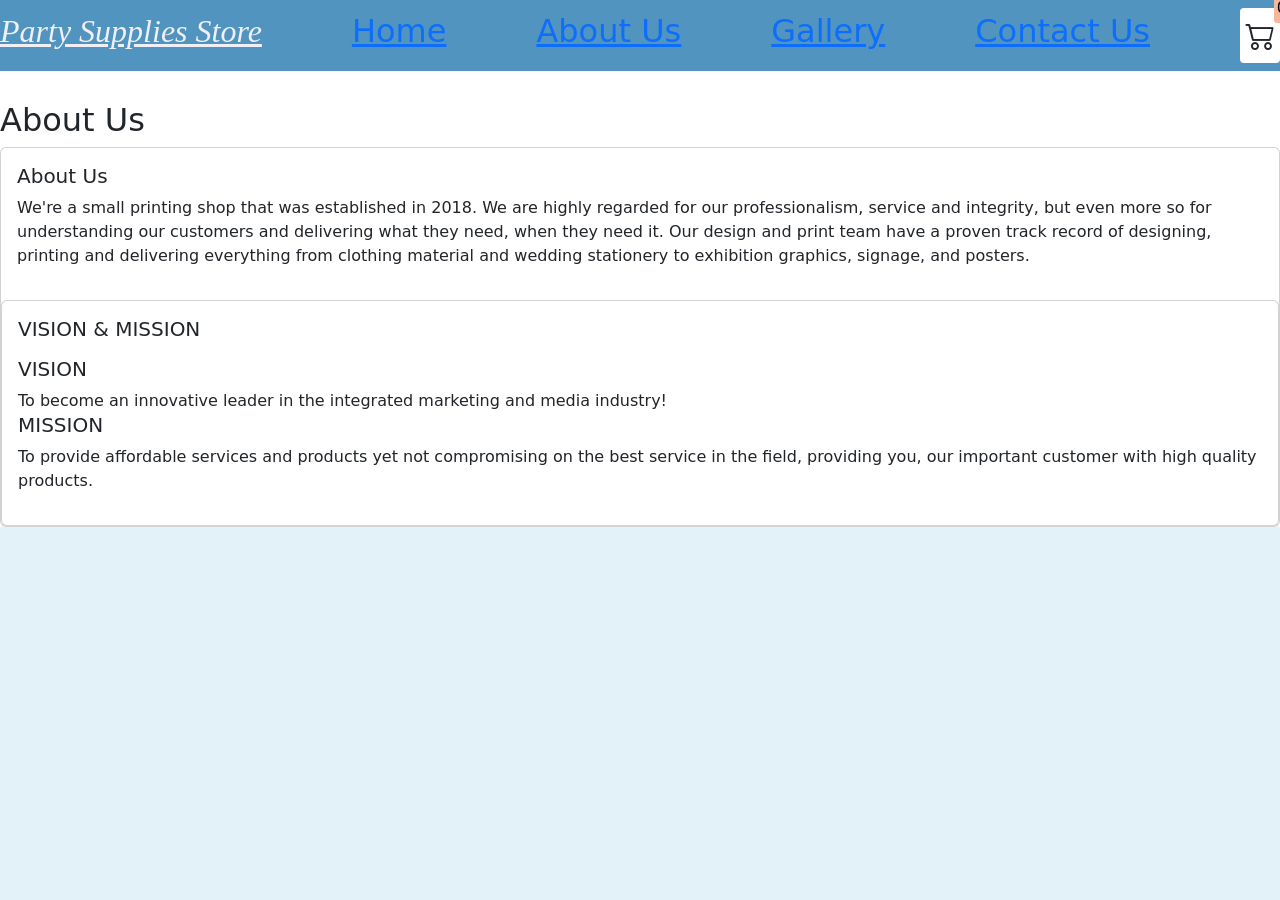
==== aboutUs.html @ 3bf00a7f "updates more items added to the online store" ====
<!DOCTYPE html>
<html lang="en">

<head>
    <meta charset="UTF-8">
    <meta http-equiv="X-UA-Compatible" content="IE=edge">
    <meta name="viewport" content="width=device-width, initial-scale=1.0">
    <title>Handmade by Tebogo</title>
    <link rel="stylesheet" href="Style/style.css">
    <link rel="stylesheet" href="https://cdn.jsdelivr.net/npm/bootstrap-icons@1.10.4/font/bootstrap-icons.css">
    <link href="https://cdn.jsdelivr.net/npm/bootstrap@5.0.2/dist/css/bootstrap.min.css" rel="stylesheet"
    integrity="sha384-EVSTQN3/azprG1Anm3QDgpJLIm9Nao0Yz1ztcQTwFspd3yD65VohhpuuCOmLASjC" crossorigin="anonymous">
</head>

<body>
    <div class="navbar">
        <a class="logo">
            <h2>Party Supplies Store</h2>
        </a>

        <a href="store.html">
            <h2>Home</h2>
        </a>

        <a href="aboutUs.html">
            <h2>About Us</h2>
        </a>

        <a href="gallery.html">
            <h2>Gallery</h2>
        </a>

        <a href="contactUs.html">
            <h2>Contact Us</h2>
        </a>

        <a href="cart.html">
            <div class="cart">
                <i class="bi bi-cart2"></i>
                <div id="cartAmount" class="cartAmount">0</div>
            </div>
        </a>
    </div>

    <div class="cards">
            <h2 class="about" >About Us</h2>
            <div class="card-container row-cols-md-1">
                <div class="card">
                  <div class="card-body">
                    <h5 class="card-title">About Us</h5>
            <p>
                We're a small printing shop that was established in 2018.
                We are highly regarded for our professionalism, service and integrity,
                but even more so for understanding our customers and delivering what they need,
                when they need it. Our design and print team have a proven track record of
                designing, printing and delivering everything from clothing material
                and wedding stationery to exhibition graphics, signage, and posters.
            </p>
        </div>
        <div class="card">
            <div class="card-body">
              <h5 class="card-title">VISION & MISSION</h5>
            <p>
            <h5>VISION</h5>
            To become an innovative leader in the integrated marketing and media industry!
            <br>
            <h5>MISSION</h5>
            To provide affordable services and products yet not compromising on the best service
            in the field, providing you, our important customer with high quality products.
            </p>
        </div>
    </div>
</body>

</html>
---- Style/style.css ----
/**
* ! Changing default styles of the browser
**/
html {
  background-color: #e3f1f9;
}

* {
  margin: 0;
  padding: 0;
  box-sizing: border-box;
}

.welcome {
  background-image: linear-gradient(rgba(0, 0, 0, 0.5), rgba(0, 0, 0, 0.5)),
    url(../Images/wallpaper.jpg);
  height: 30vh;
  background-position: center;
  background-repeat: no-repeat;
  background-size: cover;
  position: relative;
  margin-bottom: 5px;
  opacity: 0.8;
}

.welcome-text {
  text-align: center;
  position: absolute;
  font-size: 30px;
  top: 30%;
  bottom: 50%;
  padding-left: 350px;
  color: #f4ffff;
  opacity: 0.6;
  transition: 0.3s;
}

.welcome-text:hover {
  opacity: 1;
  color:#fff;
}

body {
  font-family: sans-serif;
}

i {
  cursor: pointer;
}

a {
  text-decoration: none;
  color: white;
  font-size: larger;
}



/**
  * ! Navbar Styles are here
  **/

.navbar {
  display: flex;
  flex-direction: row;
  justify-content: space-between;
  background-color: #5094bf;
  color: white;
  padding: 25px 60px;
  margin-bottom: 30px;
}

.logo{
  color: hsl(240, 22%, 95%);
  font-style: italic;
  font-family: 'Times New Roman', Times, serif;
  font-size: 25px;
}

.cart {
  position: relative;
  background-color: #fff;
  color: #212529;
  font-size: 30px;
  padding: 5px;
  border-radius: 4px;
}

.cartAmount {
  position: absolute;
  top: -15px;
  right: -10px;
  font-size: 16px;
  background-color: rgb(248, 182, 154);
  color: rgb(1, 1, 1);
  padding: 3px;
  border-radius: 3px;
}

/**
  * ! Shop items styles are here
  **/

.shop {
  display: grid;
  grid-template-columns: repeat(3, 305px);
  gap: 30px;
  justify-content: center;
  margin-bottom: 50px;

}

@media (max-width: 1000px) {
  .shop {
    grid-template-columns: repeat(2, 305px);
  }
}

@media (max-width: 500px) {
  .shop {
    grid-template-columns: repeat(1, 305px);
  }
}

.items {
  border: 2px solid #0c70c2;
  border-radius: 4px;
  background-color: #fff;

}

.item img {
  width: 100%;
  border-radius: 2px 2px 0 0;
  opacity: 0.6;
  transition: 0.3s;
}

.item img:hover {
  opacity: 1
}

.details {
  display: flex;
  flex-direction: column;
  padding: 10px;
  gap: 10px;
}

.price-quantity {
  display: flex;
  flex-direction: row;
  justify-content: space-between;
  align-items: center;
}

.buttons {
  display: flex;
  flex-direction: row;
  gap: 8px;
  font-size: 16px;
  transition: 0.3s;
}

.buttons:hover {
  font-size: 20px;
}

.bi-dash-lg {
  color: rgb(97, 25, 25);
}

.bi-plus-lg {
  color: rgb(36, 87, 91);
}

/**
  * ! style rules for label and some buttons
  **/

.text-center {
  text-align: center;
  margin-bottom: 20px;
}

.HomeBtn,
.checkout,
.removeAll {
  background-color: #212529;
  color: white;
  border: none;
  padding: 6px;
  border-radius: 3px;
  cursor: pointer;
  margin-top: 10px;
}

.checkout {
  background-color: rgb(34, 116, 149);
  opacity: 0.8;
  transition: 0.3s;
}

.checkout :hover {
  opacity: 1
}


.removeAll {
  background-color: rgb(177, 5, 5);
  opacity: 0.8;
  transition: 0.3s;
}

.removeAll :hover {
  opacity: 1
}

.bi-x-lg {
  color: red;
  font-weight: bold;
}

/**
  * ! style rules for shopping-cart
  **/

.shopping-cart {
  display: grid;
  grid-template-columns: repeat(1, 320px);
  justify-content: center;
  gap: 15px;
}

/**
  * ! style rules for cart-item
  **/

.cart-item {
  border: 2px solid #0ffbf7;
  border-radius: 5px;
  display: flex;
}

.title-price-x {
  width: 195px;
  display: flex;
  align-items: center;
  justify-content: space-between;
  /* border: 2px solid red; */
}

.title-price {
  display: flex;
  align-items: center;
  gap: 10px;
}

.cart-item-price {
  background-color: #212529;
  color: white;
  border-radius: 4px;
  padding: 3px 6px;
}
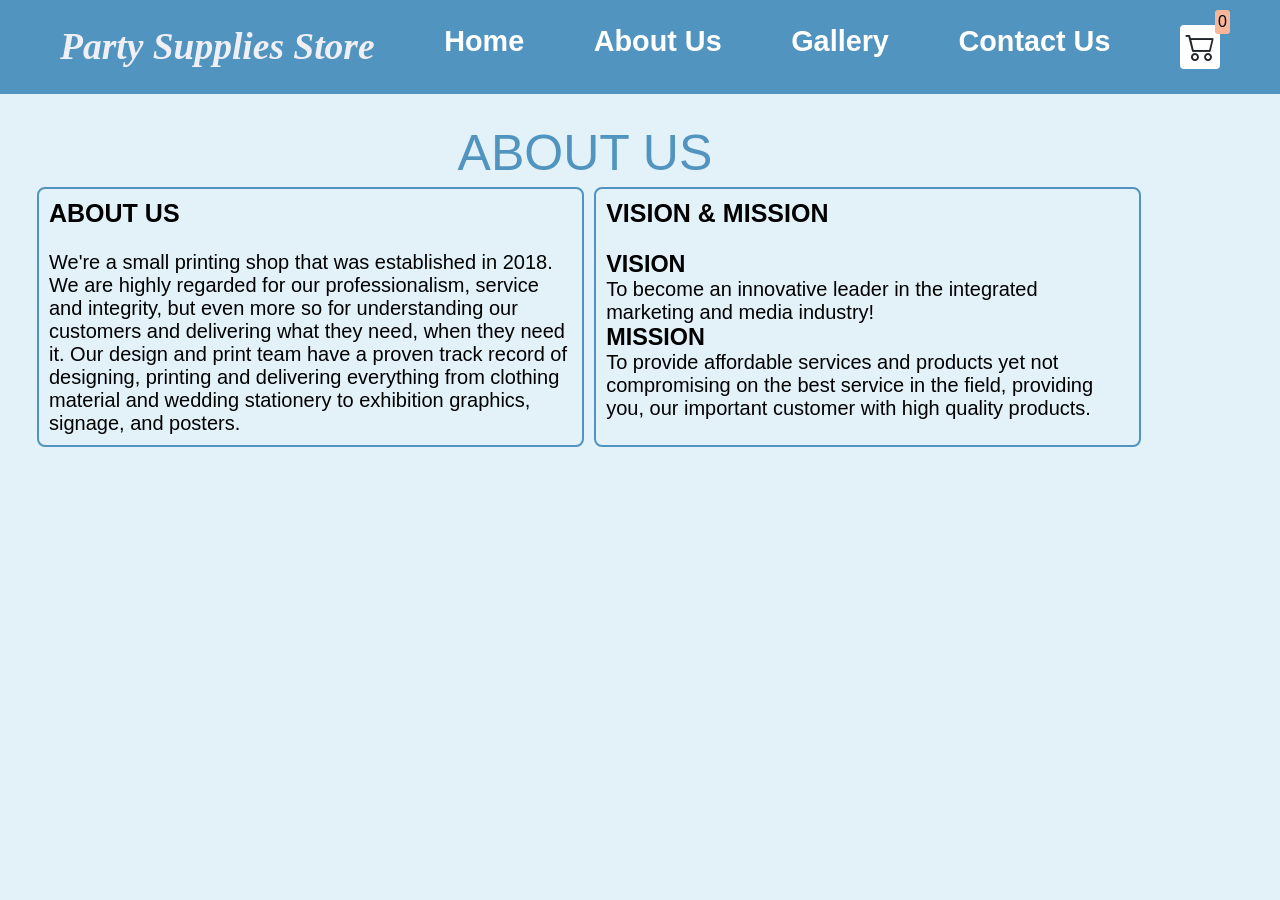
==== commit 024cabef: "updates more work done on the website" ====
--- a/aboutUs.html
+++ b/aboutUs.html
@@ -8,8 +8,6 @@
     <title>Handmade by Tebogo</title>
     <link rel="stylesheet" href="Style/style.css">
     <link rel="stylesheet" href="https://cdn.jsdelivr.net/npm/bootstrap-icons@1.10.4/font/bootstrap-icons.css">
-    <link href="https://cdn.jsdelivr.net/npm/bootstrap@5.0.2/dist/css/bootstrap.min.css" rel="stylesheet"
-    integrity="sha384-EVSTQN3/azprG1Anm3QDgpJLIm9Nao0Yz1ztcQTwFspd3yD65VohhpuuCOmLASjC" crossorigin="anonymous">
 </head>
 
 <body>
@@ -42,34 +40,47 @@
         </a>
     </div>
 
-    <div class="cards">
-            <h2 class="about" >About Us</h2>
-            <div class="card-container row-cols-md-1">
-                <div class="card">
-                  <div class="card-body">
-                    <h5 class="card-title">About Us</h5>
-            <p>
-                We're a small printing shop that was established in 2018.
-                We are highly regarded for our professionalism, service and integrity,
-                but even more so for understanding our customers and delivering what they need,
-                when they need it. Our design and print team have a proven track record of
-                designing, printing and delivering everything from clothing material
-                and wedding stationery to exhibition graphics, signage, and posters.
-            </p>
+    <div class="card-wrapper">
+       <div class="card-heading">
+        <p>
+            ABOUT US
+        </p>
+       </div>
+        <div class="card-container">
+            <div class="card">
+                <div class="card-body">
+                    <p class="card-title" id="heading">
+                            ABOUT US
+                        </p>
+                    <br>
+                    <p>
+                        We're a small printing shop that was established in 2018.
+                        We are highly regarded for our professionalism, service and integrity,
+                        but even more so for understanding our customers and delivering what they need,
+                        when they need it. Our design and print team have a proven track record of
+                        designing, printing and delivering everything from clothing material
+                        and wedding stationery to exhibition graphics, signage, and posters.
+                    </p>
+                </div>
+            </div>
+            <br>
+            <div class="card">
+                <div class="card-body">
+                    <p class="card-title" id="heading">
+                        VISION & MISSION
+                    </p>
+                    <br>
+                    <h3>VISION</h3>
+                    To become an innovative leader in the integrated marketing and media industry!
+
+                    <h3>MISSION</h3>
+                    To provide affordable services and products yet not compromising on the best service
+                    in the field, providing you, our important customer with high quality products.
+
+                </div>
+            </div>
         </div>
-        <div class="card">
-            <div class="card-body">
-              <h5 class="card-title">VISION & MISSION</h5>
-            <p>
-            <h5>VISION</h5>
-            To become an innovative leader in the integrated marketing and media industry!
-            <br>
-            <h5>MISSION</h5>
-            To provide affordable services and products yet not compromising on the best service
-            in the field, providing you, our important customer with high quality products.
-            </p>
-        </div>
-    </div>
+    </div>    
 </body>
 
 </html>
--- a/Style/style.css
+++ b/Style/style.css
@@ -14,7 +14,7 @@
 .welcome {
   background-image: linear-gradient(rgba(0, 0, 0, 0.5), rgba(0, 0, 0, 0.5)),
     url(../Images/wallpaper.jpg);
-  height: 30vh;
+  height: 40vh;
   background-position: center;
   background-repeat: no-repeat;
   background-size: cover;
@@ -24,16 +24,16 @@
 }
 
 .welcome-text {
-  text-align: center;
-  position: absolute;
-  font-size: 30px;
-  top: 30%;
-  bottom: 50%;
-  padding-left: 350px;
+  font-size: 6rem;
+  padding: 5%;
+  display: flex;
+  flex-direction: row;
+  justify-content: center;
   color: #f4ffff;
   opacity: 0.6;
   transition: 0.3s;
 }
+
 
 .welcome-text:hover {
   opacity: 1;
@@ -103,8 +103,8 @@
 
 .shop {
   display: grid;
-  grid-template-columns: repeat(3, 305px);
-  gap: 30px;
+  grid-template-columns: repeat(6, 340px);
+  gap: 10px;
   justify-content: center;
   margin-bottom: 50px;
 
@@ -263,3 +263,67 @@
   padding: 3px 6px;
 }
 
+.card-wrapper{
+  width: 95%;
+  align-items: center;
+  justify-content: space-between;
+  display: block;
+  margin: 0% auto;
+
+}
+
+.card-heading{
+  width: 30%;
+  margin: 0% auto;
+  display: block;
+  font-size: 50px;
+  color: #5094bf;
+  justify-content: center;
+}
+
+#heading {
+  font-size: 25px;
+  font-weight: bold;
+  justify-content: center;
+}
+
+.card {
+  font-size: 20px;
+  width: 45%;
+  justify-content: space-between;
+  padding: 10px;
+  margin: 5px;
+  border: 2px  #5094bf;
+  border-radius: 8px;
+  border-style:solid;
+}
+
+.card-container {
+ margin: 0 auto;
+ display: flex;
+ flex-direction: row;
+ 
+ flex-wrap: wrap;
+}
+
+.card-title {
+  margin: 0 auto;
+  display: block;
+}
+
+.gallery-intro{
+  font-size: 30px;
+  flex-wrap: wrap;
+  color: #5094bf;
+  font-family:fantasy;
+  margin-bottom: 20px;
+  display: flex;
+  flex-direction: row;
+  justify-content: center;
+}
+
+.item {
+  border: 1px  #5094bf;
+  border-radius: 8px;
+  border-style:solid;
+}
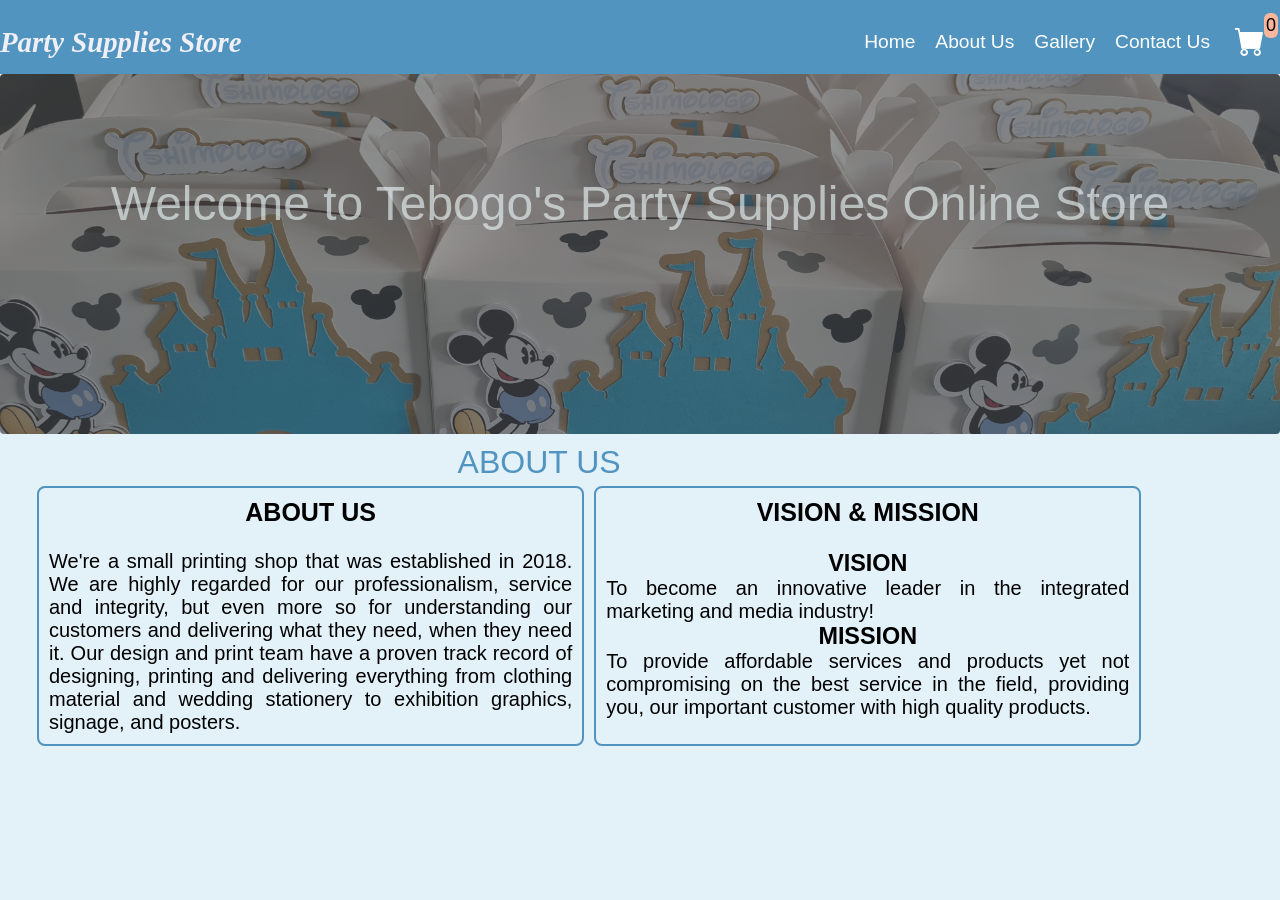
==== commit 688d133c: "updates hamburger menu added" ====
--- a/aboutUs.html
+++ b/aboutUs.html
@@ -13,32 +13,48 @@
 <body>
     <div class="navbar">
         <a class="logo">
-            <h2>Party Supplies Store</h2>
+          <h2>Party Supplies Store</h2>
         </a>
-
+        <button class="hamburger" id="hamburger">
+          <i class="bi bi-list"></i>
+        </button>
+      <ul class="nav-ul" id="nav-ul">
+        <li>
         <a href="store.html">
-            <h2>Home</h2>
+          <p>Home</p>
         </a>
-
+      </li>
+      <li>
         <a href="aboutUs.html">
-            <h2>About Us</h2>
+          <p>About Us</p>
         </a>
-
+      </li>
+      <li>
         <a href="gallery.html">
-            <h2>Gallery</h2>
+          <p>Gallery</p>
         </a>
-
+      </li>
+      <li>
         <a href="contactUs.html">
-            <h2>Contact Us</h2>
+          <p>Contact Us</p>
         </a>
-
+      </li>
+      <li>
         <a href="cart.html">
-            <div class="cart">
-                <i class="bi bi-cart2"></i>
-                <div id="cartAmount" class="cartAmount">0</div>
-            </div>
+          <div class="cart">
+            <i class="bi bi-cart-fill"></i>
+            <div id="cartAmount" class="cartAmount">0</div>
+          </div>
         </a>
-    </div>
+      </li>
+      </div>
+    
+      <div class="welcome">
+        <p class="welcome-text">
+            Welcome to Tebogo's Party Supplies Online Store
+        </p>
+      </ul>
+      </div>
 
     <div class="card-wrapper">
        <div class="card-heading">
@@ -48,11 +64,13 @@
        </div>
         <div class="card-container">
             <div class="card">
-                <div class="card-body">
+                <div class="ard-title">
                     <p class="card-title" id="heading">
                             ABOUT US
                         </p>
-                    <br>
+                </div>
+                <br>
+                <div class="card-body">
                     <p>
                         We're a small printing shop that was established in 2018.
                         We are highly regarded for our professionalism, service and integrity,
@@ -65,22 +83,25 @@
             </div>
             <br>
             <div class="card">
-                <div class="card-body">
+                <div class="card-title">
                     <p class="card-title" id="heading">
                         VISION & MISSION
                     </p>
+                </div>
                     <br>
-                    <h3>VISION</h3>
+                <div class="card-body">
+                    <h3 class="card-title">VISION</h3>
                     To become an innovative leader in the integrated marketing and media industry!
-
-                    <h3>MISSION</h3>
+                    <br>
+                    <h3 class="card-title">MISSION</h3>
                     To provide affordable services and products yet not compromising on the best service
                     in the field, providing you, our important customer with high quality products.
-
                 </div>
             </div>
         </div>
-    </div>    
+    </div>   
+    
+<script src="Script/navbar.js"></script>
 </body>
 
 </html>
--- a/Style/style.css
+++ b/Style/style.css
@@ -1,6 +1,3 @@
-/**
-* ! Changing default styles of the browser
-**/
 html {
   background-color: #e3f1f9;
 }
@@ -19,13 +16,15 @@
   background-repeat: no-repeat;
   background-size: cover;
   position: relative;
-  margin-bottom: 5px;
+  margin-bottom: 10px;
   opacity: 0.8;
+  border-radius: 4px;
 }
 
 .welcome-text {
-  font-size: 6rem;
-  padding: 5%;
+  font-size: 3rem;
+  text-align: center;
+  padding: 8%;
   display: flex;
   flex-direction: row;
   justify-content: center;
@@ -33,7 +32,6 @@
   opacity: 0.6;
   transition: 0.3s;
 }
-
 
 .welcome-text:hover {
   opacity: 1;
@@ -54,33 +52,61 @@
   font-size: larger;
 }
 
-
-
-/**
-  * ! Navbar Styles are here
-  **/
+/* .navbar {
+  display: flex;
+  flex-direction: row;
+  justify-content: space-between;
+  background-color: #5094bf;
+  color: white;
+  padding: 25px 60px;
+  margin-bottom: 2px;
+  border-radius: 4px;
+} */
 
 .navbar {
   display: flex;
-  flex-direction: row;
-  justify-content: space-between;
+  flex-wrap: wrap;
+  align-items: center;
+  justify-content: space-between;
+  padding:20 px;
+  padding-top: 10px;
   background-color: #5094bf;
-  color: white;
-  padding: 25px 60px;
-  margin-bottom: 30px;
+}
+
+.nav-ul {
+  display: flex;
+  align-items: center;
+  justify-content: space-between;
+  padding: 0;
+  list-style-type: none;
+}
+
+.nav-ul li a {
+  display: inline-block;
+  color: white;
+  padding: 10px 10px;
+  text-decoration: none;
+}
+
+.hamburger {
+  background-color: transparent;
+  border: 0;
+  display: none;
+  color: white;
+  font-size: 40px;
+  /* cursor: pointer; */
 }
 
 .logo{
   color: hsl(240, 22%, 95%);
   font-style: italic;
   font-family: 'Times New Roman', Times, serif;
-  font-size: 25px;
-}
-
+
+}
+ 
 .cart {
   position: relative;
-  background-color: #fff;
-  color: #212529;
+  color: #fff;
   font-size: 30px;
   padding: 5px;
   border-radius: 4px;
@@ -88,18 +114,14 @@
 
 .cartAmount {
   position: absolute;
-  top: -15px;
-  right: -10px;
-  font-size: 16px;
+  top: -7px;
+  right: -8px;
+  font-size: 18px;
   background-color: rgb(248, 182, 154);
   color: rgb(1, 1, 1);
-  padding: 3px;
-  border-radius: 3px;
-}
-
-/**
-  * ! Shop items styles are here
-  **/
+  padding: 2px;
+  border-radius: 6px;
+}
 
 .shop {
   display: grid;
@@ -110,21 +132,9 @@
 
 }
 
-@media (max-width: 1000px) {
-  .shop {
-    grid-template-columns: repeat(2, 305px);
-  }
-}
-
-@media (max-width: 500px) {
-  .shop {
-    grid-template-columns: repeat(1, 305px);
-  }
-}
-
 .items {
   border: 2px solid #0c70c2;
-  border-radius: 4px;
+  border-radius: 10px;
   background-color: #fff;
 
 }
@@ -132,7 +142,7 @@
 .item img {
   width: 100%;
   border-radius: 2px 2px 0 0;
-  opacity: 0.6;
+  opacity: 0.9;
   transition: 0.3s;
 }
 
@@ -276,7 +286,7 @@
   width: 30%;
   margin: 0% auto;
   display: block;
-  font-size: 50px;
+  font-size: 2rem;
   color: #5094bf;
   justify-content: center;
 }
@@ -309,6 +319,11 @@
 .card-title {
   margin: 0 auto;
   display: block;
+  text-align: center;
+}
+
+.card-body {
+  text-align: justify;
 }
 
 .gallery-intro{
@@ -322,8 +337,53 @@
   justify-content: center;
 }
 
+.galleryImg:hover {
+  width: 15%;
+}
+
 .item {
   border: 1px  #5094bf;
   border-radius: 8px;
   border-style:solid;
+}
+
+@media (max-width: 1000px) {
+.nav-ul {
+  display: none;
+  flex-direction: column;
+  width: 100%;
+}
+
+.nav-ul.show {
+  display: flex;
+}
+
+.hamburger {
+  display: block;
+}
+
+  .shop {
+    grid-template-columns: repeat(2, 340px);
+  }
+
+.card-container {
+  display: flex;
+  flex-direction: column;
+}
+
+.card-heading{
+  width: 100%;
+  text-align: center;
+}
+
+.card {
+  width: 100%;
+}
+
+
+}
+@media (max-width: 500px) {
+  .shop {
+    grid-template-columns: repeat(1, 340px);
+  }
 }
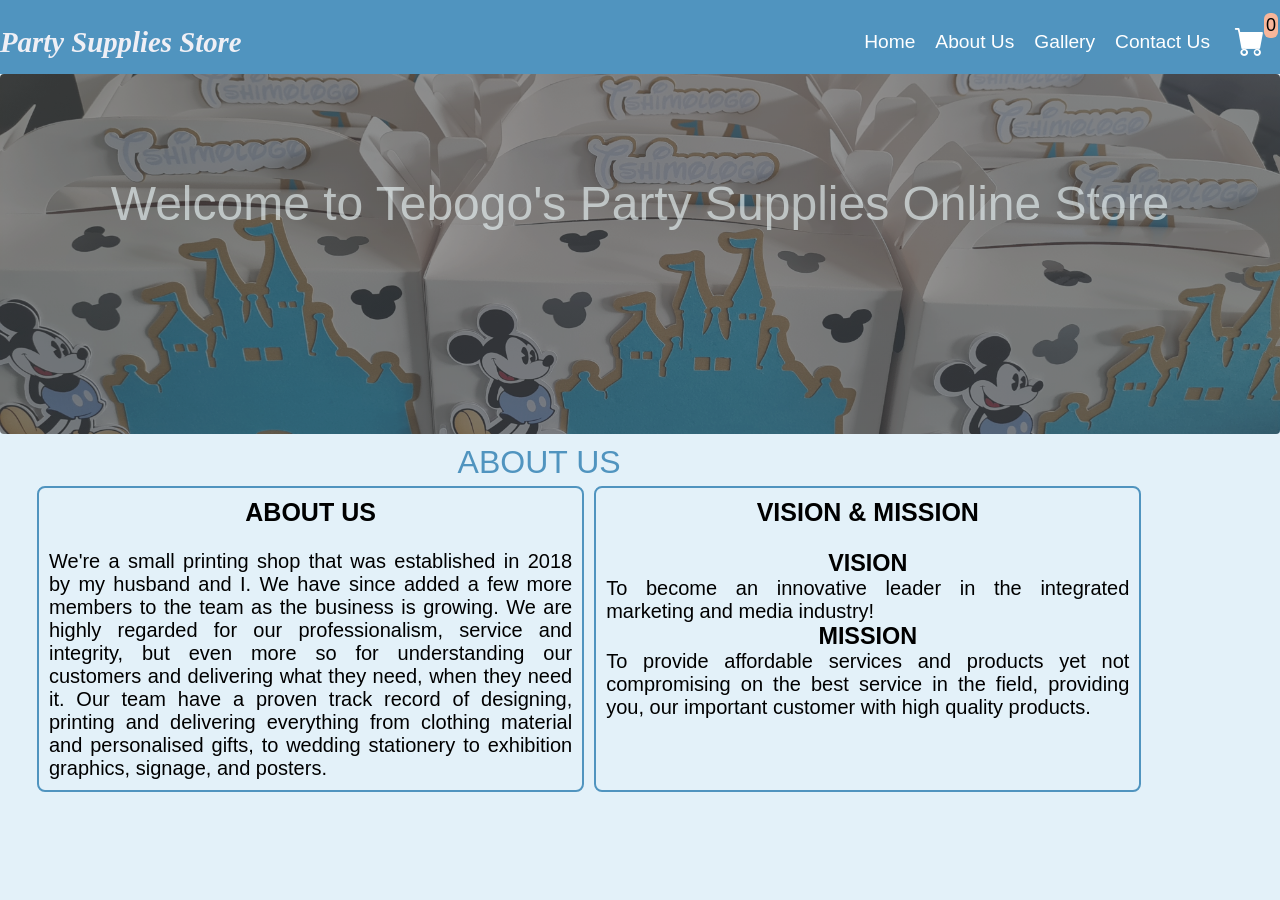
==== commit 5cfa033d: "Contact us page worked on the contact us page and did minor edits to existing store page" ====
--- a/aboutUs.html
+++ b/aboutUs.html
@@ -72,12 +72,14 @@
                 <br>
                 <div class="card-body">
                     <p>
-                        We're a small printing shop that was established in 2018.
+                        We're a small printing shop that was established in 2018 by my husband and I. 
+                        We have since added a few more members to the team as the business is growing.
                         We are highly regarded for our professionalism, service and integrity,
                         but even more so for understanding our customers and delivering what they need,
-                        when they need it. Our design and print team have a proven track record of
+                        when they need it. Our team have a proven track record of
                         designing, printing and delivering everything from clothing material
-                        and wedding stationery to exhibition graphics, signage, and posters.
+                        and personalised gifts, to wedding stationery to exhibition graphics,
+                         signage, and posters.
                     </p>
                 </div>
             </div>
@@ -102,6 +104,7 @@
     </div>   
     
 <script src="Script/navbar.js"></script>
+
 </body>
 
 </html>
--- a/Style/style.css
+++ b/Style/style.css
@@ -193,14 +193,15 @@
   margin-bottom: 20px;
 }
 
-.HomeBtn,
+.homeBtn,
 .checkout,
 .removeAll {
-  background-color: #212529;
+  background-color: #154b6d;
+  font-size: 20px;
   color: white;
   border: none;
   padding: 6px;
-  border-radius: 3px;
+  border-radius: 6px;
   cursor: pointer;
   margin-top: 10px;
 }
@@ -247,7 +248,7 @@
   **/
 
 .cart-item {
-  border: 2px solid #0ffbf7;
+  border: 2px solid #3c6a7d;
   border-radius: 5px;
   display: flex;
 }
@@ -312,7 +313,6 @@
  margin: 0 auto;
  display: flex;
  flex-direction: row;
- 
  flex-wrap: wrap;
 }
 
@@ -345,6 +345,74 @@
   border: 1px  #5094bf;
   border-radius: 8px;
   border-style:solid;
+}
+
+iframe {
+  width:100%;
+  height:30vh;
+}
+
+.adress {
+  display: flex;
+  flex-direction: row;
+  flex-wrap: wrap;
+  justify-content: center;
+  padding-top: 40px;
+  font-size: 30px;
+}
+.left{
+  width: 40%;
+  font-size: 30px;
+}
+
+.left i{
+  color: #0c70c2;
+  
+}
+
+.right {
+  width: 40%;
+  justify-content: center;
+}
+
+.right p {
+  font-size: 20px;
+}
+
+.right h2 {
+  color:#5094bf;
+  
+}
+
+#field {
+  height: 3rem;
+  font-size: 30px;
+}
+
+.form-label{
+  color:#5094bf;
+  font-size: 30px;
+}
+
+#message {
+  height: 10rem;
+  font-size: 30px;
+  font-family: Verdana, Geneva, Tahoma, sans-serif;
+}
+
+.btn {
+  font-size: 30px;
+  padding: 8px;
+  border-radius: 8px;
+  background-color: #154b6d;
+  color: #fff;
+  cursor: pointer;
+}
+
+.form-control {
+  width: 100%;
+  border-radius: 8px;
+  padding: 8px;
 }
 
 @media (max-width: 1000px) {
@@ -380,6 +448,30 @@
   width: 100%;
 }
 
+.adress{
+  justify-content: center;
+  text-align: center;
+}
+
+.left {
+  padding-top: 20px;
+  width: 90%;
+  font-size: 20px;
+}
+
+.right {
+  width: 90%;
+}
+
+.right p {
+  font-size: 20px;
+  padding-bottom: 10px;
+}
+
+.right h2 {
+ font-size: 40px;
+  margin-top: 15px;
+}
 
 }
 @media (max-width: 500px) {
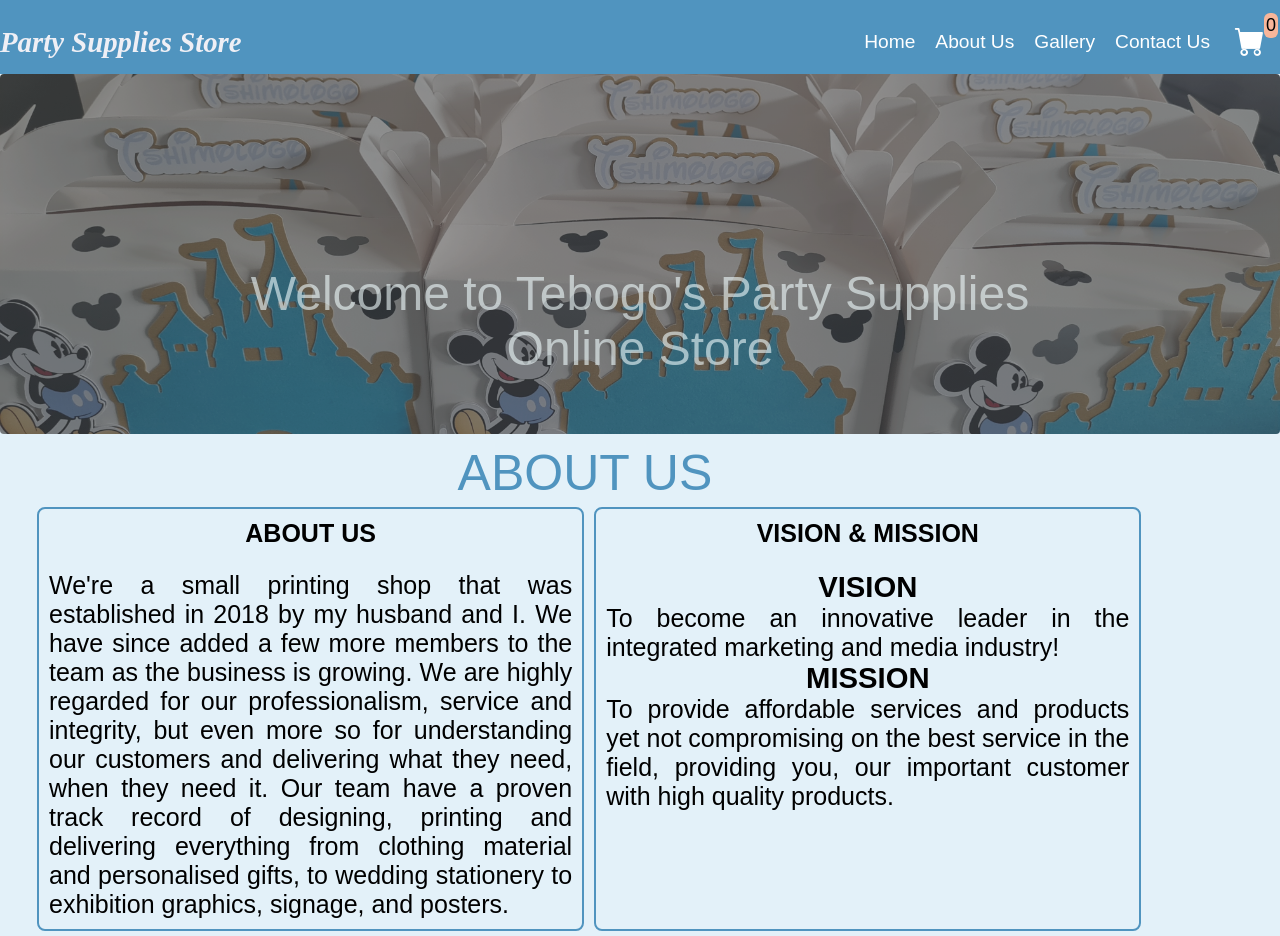
==== commit 760db722: "Modal and housekeeping Edited the modal. Added some comments and tidied up the cod" ====
--- a/aboutUs.html
+++ b/aboutUs.html
@@ -2,24 +2,24 @@
 <html lang="en">
 
 <head>
-    <meta charset="UTF-8">
-    <meta http-equiv="X-UA-Compatible" content="IE=edge">
-    <meta name="viewport" content="width=device-width, initial-scale=1.0">
-    <title>Handmade by Tebogo</title>
-    <link rel="stylesheet" href="Style/style.css">
-    <link rel="stylesheet" href="https://cdn.jsdelivr.net/npm/bootstrap-icons@1.10.4/font/bootstrap-icons.css">
+  <meta charset="UTF-8">
+  <meta http-equiv="X-UA-Compatible" content="IE=edge">
+  <meta name="viewport" content="width=device-width, initial-scale=1.0">
+  <title>Handmade by Tebogo</title>
+  <link rel="stylesheet" href="Style/style.css">
+  <link rel="stylesheet" href="https://cdn.jsdelivr.net/npm/bootstrap-icons@1.10.4/font/bootstrap-icons.css">
 </head>
 
 <body>
-    <div class="navbar">
-        <a class="logo">
-          <h2>Party Supplies Store</h2>
-        </a>
-        <button class="hamburger" id="hamburger">
-          <i class="bi bi-list"></i>
-        </button>
-      <ul class="nav-ul" id="nav-ul">
-        <li>
+  <div class="navbar">
+    <a class="logo">
+      <h2>Party Supplies Store</h2>
+    </a>
+    <button class="hamburger" id="hamburger">
+      <i class="bi bi-list"></i>
+    </button>
+    <ul class="nav-ul" id="nav-ul">
+      <li>
         <a href="store.html">
           <p>Home</p>
         </a>
@@ -47,64 +47,64 @@
           </div>
         </a>
       </li>
+  </div>
+
+  <div class="welcome">
+    <p class="welcome-text">
+      Welcome to Tebogo's Party Supplies Online Store
+    </p>
+    </ul>
+  </div>
+
+  <div class="card-wrapper">
+    <div class="card-heading">
+      <p>
+        ABOUT US
+      </p>
+    </div>
+    <div class="card-container">
+      <div class="card">
+        <div class="ard-title">
+          <h3 class="card-title" id="heading">
+            ABOUT US
+          </h3>
+        </div>
+        <br>
+        <div class="card-body">
+          <p>
+            We're a small printing shop that was established in 2018 by my husband and I.
+            We have since added a few more members to the team as the business is growing.
+            We are highly regarded for our professionalism, service and integrity,
+            but even more so for understanding our customers and delivering what they need,
+            when they need it. Our team have a proven track record of
+            designing, printing and delivering everything from clothing material
+            and personalised gifts, to wedding stationery to exhibition graphics,
+            signage, and posters.
+          </p>
+        </div>
       </div>
-    
-      <div class="welcome">
-        <p class="welcome-text">
-            Welcome to Tebogo's Party Supplies Online Store
-        </p>
-      </ul>
+      <br>
+      <div class="card">
+        <div class="card-title">
+          <p class="card-title" id="heading">
+            VISION & MISSION
+          </p>
+        </div>
+        <br>
+        <div class="card-body">
+          <h3 class="card-title">VISION</h3>
+          To become an innovative leader in the integrated marketing and media industry!
+          <br>
+          <h3 class="card-title">MISSION</h3>
+          To provide affordable services and products yet not compromising on the best service
+          in the field, providing you, our important customer with high quality products.
+        </div>
       </div>
+    </div>
+  </div>
 
-    <div class="card-wrapper">
-       <div class="card-heading">
-        <p>
-            ABOUT US
-        </p>
-       </div>
-        <div class="card-container">
-            <div class="card">
-                <div class="ard-title">
-                    <p class="card-title" id="heading">
-                            ABOUT US
-                        </p>
-                </div>
-                <br>
-                <div class="card-body">
-                    <p>
-                        We're a small printing shop that was established in 2018 by my husband and I. 
-                        We have since added a few more members to the team as the business is growing.
-                        We are highly regarded for our professionalism, service and integrity,
-                        but even more so for understanding our customers and delivering what they need,
-                        when they need it. Our team have a proven track record of
-                        designing, printing and delivering everything from clothing material
-                        and personalised gifts, to wedding stationery to exhibition graphics,
-                         signage, and posters.
-                    </p>
-                </div>
-            </div>
-            <br>
-            <div class="card">
-                <div class="card-title">
-                    <p class="card-title" id="heading">
-                        VISION & MISSION
-                    </p>
-                </div>
-                    <br>
-                <div class="card-body">
-                    <h3 class="card-title">VISION</h3>
-                    To become an innovative leader in the integrated marketing and media industry!
-                    <br>
-                    <h3 class="card-title">MISSION</h3>
-                    To provide affordable services and products yet not compromising on the best service
-                    in the field, providing you, our important customer with high quality products.
-                </div>
-            </div>
-        </div>
-    </div>   
-    
-<script src="Script/navbar.js"></script>
-
+  <script src="Script/navbar.js"></script>
+  <script src="Script/cart.js"></script>
 </body>
 
 </html>
--- a/Style/style.css
+++ b/Style/style.css
@@ -8,6 +8,7 @@
   box-sizing: border-box;
 }
 
+/* Styling the welcome strip */
 .welcome {
   background-image: linear-gradient(rgba(0, 0, 0, 0.5), rgba(0, 0, 0, 0.5)),
     url(../Images/wallpaper.jpg);
@@ -24,7 +25,7 @@
 .welcome-text {
   font-size: 3rem;
   text-align: center;
-  padding: 8%;
+  padding: 15%;
   display: flex;
   flex-direction: row;
   justify-content: center;
@@ -35,7 +36,7 @@
 
 .welcome-text:hover {
   opacity: 1;
-  color:#fff;
+  color: #fff;
 }
 
 body {
@@ -52,23 +53,14 @@
   font-size: larger;
 }
 
-/* .navbar {
-  display: flex;
-  flex-direction: row;
-  justify-content: space-between;
-  background-color: #5094bf;
-  color: white;
-  padding: 25px 60px;
-  margin-bottom: 2px;
-  border-radius: 4px;
-} */
+/* Styling the navigation bar */
 
 .navbar {
   display: flex;
   flex-wrap: wrap;
   align-items: center;
   justify-content: space-between;
-  padding:20 px;
+  padding: 20 px;
   padding-top: 10px;
   background-color: #5094bf;
 }
@@ -94,16 +86,15 @@
   display: none;
   color: white;
   font-size: 40px;
-  /* cursor: pointer; */
-}
-
-.logo{
+}
+
+.logo {
   color: hsl(240, 22%, 95%);
   font-style: italic;
   font-family: 'Times New Roman', Times, serif;
-
-}
- 
+}
+
+/* Styling the cart */
 .cart {
   position: relative;
   color: #fff;
@@ -129,14 +120,12 @@
   gap: 10px;
   justify-content: center;
   margin-bottom: 50px;
-
 }
 
 .items {
   border: 2px solid #0c70c2;
   border-radius: 10px;
   background-color: #fff;
-
 }
 
 .item img {
@@ -157,6 +146,11 @@
   gap: 10px;
 }
 
+.details .buttons {
+  font-size: 15px;
+  padding-bottom: 10px;
+}
+
 .price-quantity {
   display: flex;
   flex-direction: row;
@@ -184,9 +178,10 @@
   color: rgb(36, 87, 91);
 }
 
-/**
-  * ! style rules for label and some buttons
-  **/
+.bi-trash3-fill {
+  color: #154b6d;
+  font-size: 25px;
+}
 
 .text-center {
   text-align: center;
@@ -232,10 +227,6 @@
   font-weight: bold;
 }
 
-/**
-  * ! style rules for shopping-cart
-  **/
-
 .shopping-cart {
   display: grid;
   grid-template-columns: repeat(1, 320px);
@@ -243,10 +234,6 @@
   gap: 15px;
 }
 
-/**
-  * ! style rules for cart-item
-  **/
-
 .cart-item {
   border: 2px solid #3c6a7d;
   border-radius: 5px;
@@ -268,26 +255,25 @@
 }
 
 .cart-item-price {
-  background-color: #212529;
+  background-color: #3c6a7d;
   color: white;
   border-radius: 4px;
   padding: 3px 6px;
 }
 
-.card-wrapper{
+.card-wrapper {
   width: 95%;
   align-items: center;
   justify-content: space-between;
   display: block;
   margin: 0% auto;
-
-}
-
-.card-heading{
+}
+
+.card-heading {
   width: 30%;
   margin: 0% auto;
   display: block;
-  font-size: 2rem;
+  font-size: 50px;
   color: #5094bf;
   justify-content: center;
 }
@@ -304,16 +290,16 @@
   justify-content: space-between;
   padding: 10px;
   margin: 5px;
-  border: 2px  #5094bf;
+  border: 2px #5094bf;
   border-radius: 8px;
-  border-style:solid;
+  border-style: solid;
 }
 
 .card-container {
- margin: 0 auto;
- display: flex;
- flex-direction: row;
- flex-wrap: wrap;
+  margin: 0 auto;
+  display: flex;
+  flex-direction: row;
+  flex-wrap: wrap;
 }
 
 .card-title {
@@ -323,14 +309,15 @@
 }
 
 .card-body {
+  font-size: 25px;
   text-align: justify;
 }
 
-.gallery-intro{
+.gallery-intro {
   font-size: 30px;
   flex-wrap: wrap;
   color: #5094bf;
-  font-family:fantasy;
+  font-family: fantasy;
   margin-bottom: 20px;
   display: flex;
   flex-direction: row;
@@ -342,14 +329,14 @@
 }
 
 .item {
-  border: 1px  #5094bf;
+  border: 1px #5094bf;
   border-radius: 8px;
-  border-style:solid;
+  border-style: solid;
 }
 
 iframe {
-  width:100%;
-  height:30vh;
+  width: 100%;
+  height: 30vh;
 }
 
 .adress {
@@ -360,14 +347,15 @@
   padding-top: 40px;
   font-size: 30px;
 }
-.left{
+
+.left {
   width: 40%;
   font-size: 30px;
 }
 
-.left i{
+.left i {
   color: #0c70c2;
-  
+
 }
 
 .right {
@@ -380,8 +368,7 @@
 }
 
 .right h2 {
-  color:#5094bf;
-  
+  color: #5094bf;
 }
 
 #field {
@@ -389,8 +376,8 @@
   font-size: 30px;
 }
 
-.form-label{
-  color:#5094bf;
+.form-label {
+  color: #5094bf;
   font-size: 30px;
 }
 
@@ -415,65 +402,140 @@
   padding: 8px;
 }
 
+.modal {
+  position: fixed;
+  top: 50%;
+  left: 50%;
+  transform: translate(-50%, -50%) scale(0);
+  transition: 200ms ease-in-out;
+  border: 2px solid #0c70c2;
+  border-radius: 10px;
+  z-index: 10;
+  background-color: white;
+  width: 60%;
+  max-width: 80%;
+}
+
+.bi-send-check-fill {
+  color: #0c70c2;
+  ;
+  font-size: 100px;
+}
+
+.modal.active {
+  transform: translate(-50%, -50%) scale(1);
+}
+
+.modal-header {
+  padding: 10px 15px;
+  display: flex;
+  justify-content: space-between;
+  align-items: center;
+  border-bottom: 2px solid #0c70c2;
+}
+
+.modal-header .title {
+  font-size: 50px;
+  font-weight: bold;
+  color: #0c70c2;
+  ;
+}
+
+.modal-header .close-button {
+  cursor: pointer;
+  border: none;
+  outline: none;
+  background: none;
+  font-size: 45px;
+  font-weight: bold;
+}
+
+.modal-body {
+  padding: 10px 15px;
+  text-align: center;
+}
+
+.modal-body p {
+  font-size: 25px;
+}
+
+#overlay {
+  position: fixed;
+  opacity: 0;
+  transition: 200ms ease-in-out;
+  top: 0;
+  left: 0;
+  right: 0;
+  bottom: 0;
+  background-color: rgba(0, 0, 0, .5);
+  pointer-events: none;
+}
+
+#overlay.active {
+  opacity: 1;
+  pointer-events: all;
+}
+
+/* responsiveness */
 @media (max-width: 1000px) {
-.nav-ul {
-  display: none;
-  flex-direction: column;
-  width: 100%;
-}
-
-.nav-ul.show {
-  display: flex;
-}
-
-.hamburger {
-  display: block;
-}
+  .nav-ul {
+    display: none;
+    flex-direction: column;
+    width: 100%;
+  }
+
+  .nav-ul.show {
+    display: flex;
+  }
+
+  .hamburger {
+    display: block;
+  }
 
   .shop {
     grid-template-columns: repeat(2, 340px);
   }
 
-.card-container {
-  display: flex;
-  flex-direction: column;
-}
-
-.card-heading{
-  width: 100%;
-  text-align: center;
-}
-
-.card {
-  width: 100%;
-}
-
-.adress{
-  justify-content: center;
-  text-align: center;
-}
-
-.left {
-  padding-top: 20px;
-  width: 90%;
-  font-size: 20px;
-}
-
-.right {
-  width: 90%;
-}
-
-.right p {
-  font-size: 20px;
-  padding-bottom: 10px;
-}
-
-.right h2 {
- font-size: 40px;
-  margin-top: 15px;
-}
-
-}
+  .card-container {
+    display: flex;
+    flex-direction: column;
+  }
+
+  .card-heading {
+    width: 100%;
+    text-align: center;
+  }
+
+  .card {
+    width: 100%;
+  }
+
+  .adress {
+    justify-content: center;
+    text-align: center;
+  }
+
+  .left {
+    padding-top: 20px;
+    width: 90%;
+    font-size: 20px;
+  }
+
+  .right {
+    width: 90%;
+  }
+
+  .right p {
+    font-size: 20px;
+    padding-bottom: 10px;
+  }
+
+  .right h2 {
+    font-size: 40px;
+    margin-top: 15px;
+  }
+}
+
 @media (max-width: 500px) {
   .shop {
     grid-template-columns: repeat(1, 340px);
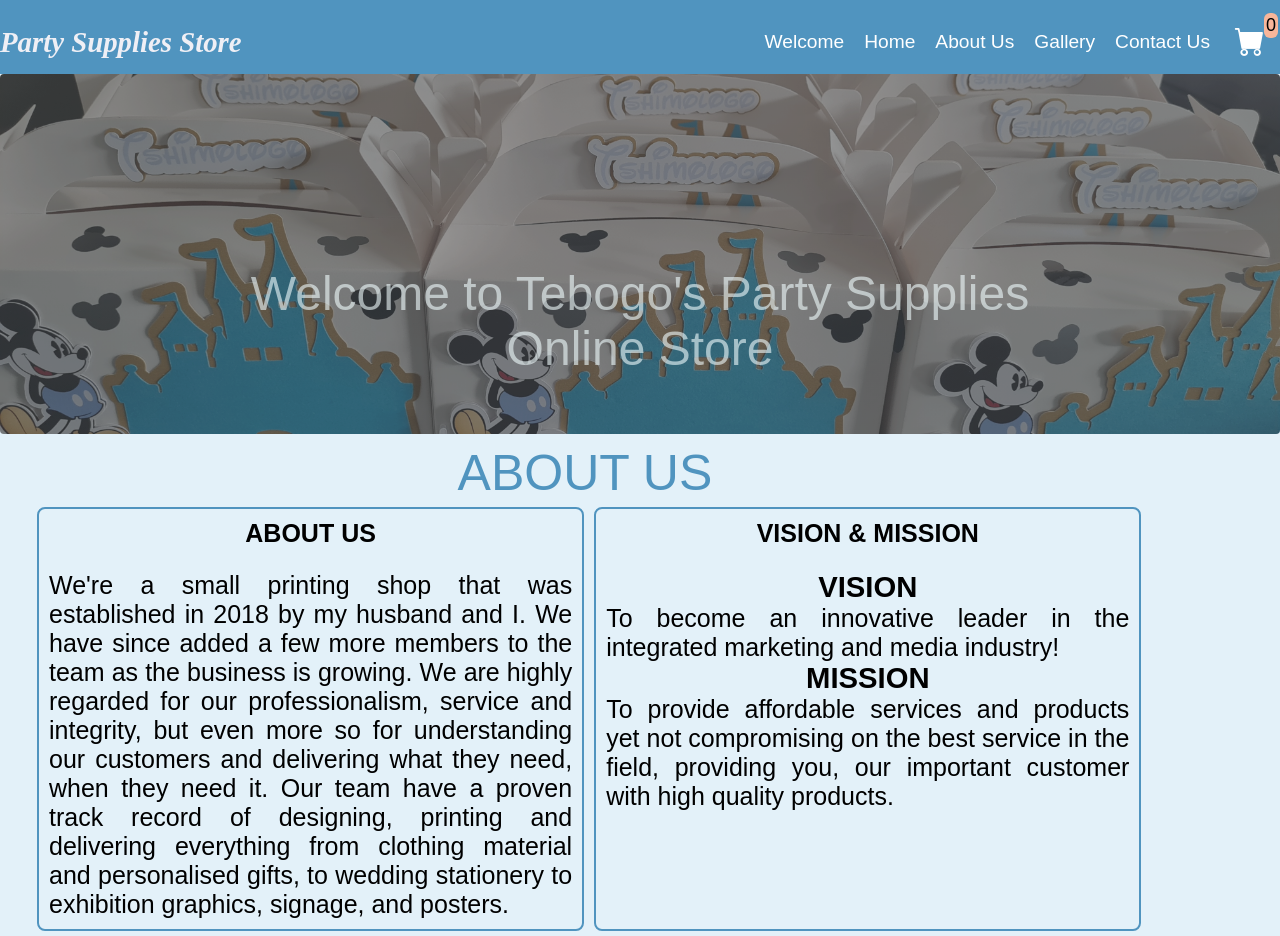
==== commit 9e21445a: "corrections Added a welcome page [index.html]" ====
--- a/aboutUs.html
+++ b/aboutUs.html
@@ -19,6 +19,11 @@
       <i class="bi bi-list"></i>
     </button>
     <ul class="nav-ul" id="nav-ul">
+      <li>
+        <a href="index.html">
+          <p>Welcome</p>
+        </a>
+      </li>
       <li>
         <a href="store.html">
           <p>Home</p>
--- a/Style/style.css
+++ b/Style/style.css
@@ -234,6 +234,7 @@
   gap: 15px;
 }
 
+
 .cart-item {
   border: 2px solid #3c6a7d;
   border-radius: 5px;
@@ -335,8 +336,13 @@
 }
 
 iframe {
-  width: 100%;
-  height: 30vh;
+  margin-top: 10px;
+  width: 70%;
+  height: 40vh;
+}
+
+.map {
+  text-align: center;
 }
 
 .adress {
@@ -355,9 +361,24 @@
 
 .left i {
   color: #0c70c2;
-
-}
-
+}
+
+.landing {
+  background-image: linear-gradient(rgba(0, 0, 0, 0.5), rgba(0, 0, 0, 0.5)),
+    url(../Images/wallpaper.jpg);
+  height: 90vh;
+  background-position: center;
+  background-repeat: no-repeat;
+  background-size: cover;
+  position: relative;
+  margin-bottom: 10px;
+  border-radius: 4px;
+}
+
+.landing .welcome-text{
+  opacity: 0,8;
+  font-size: 5rem;
+}
 .right {
   width: 40%;
   justify-content: center;
